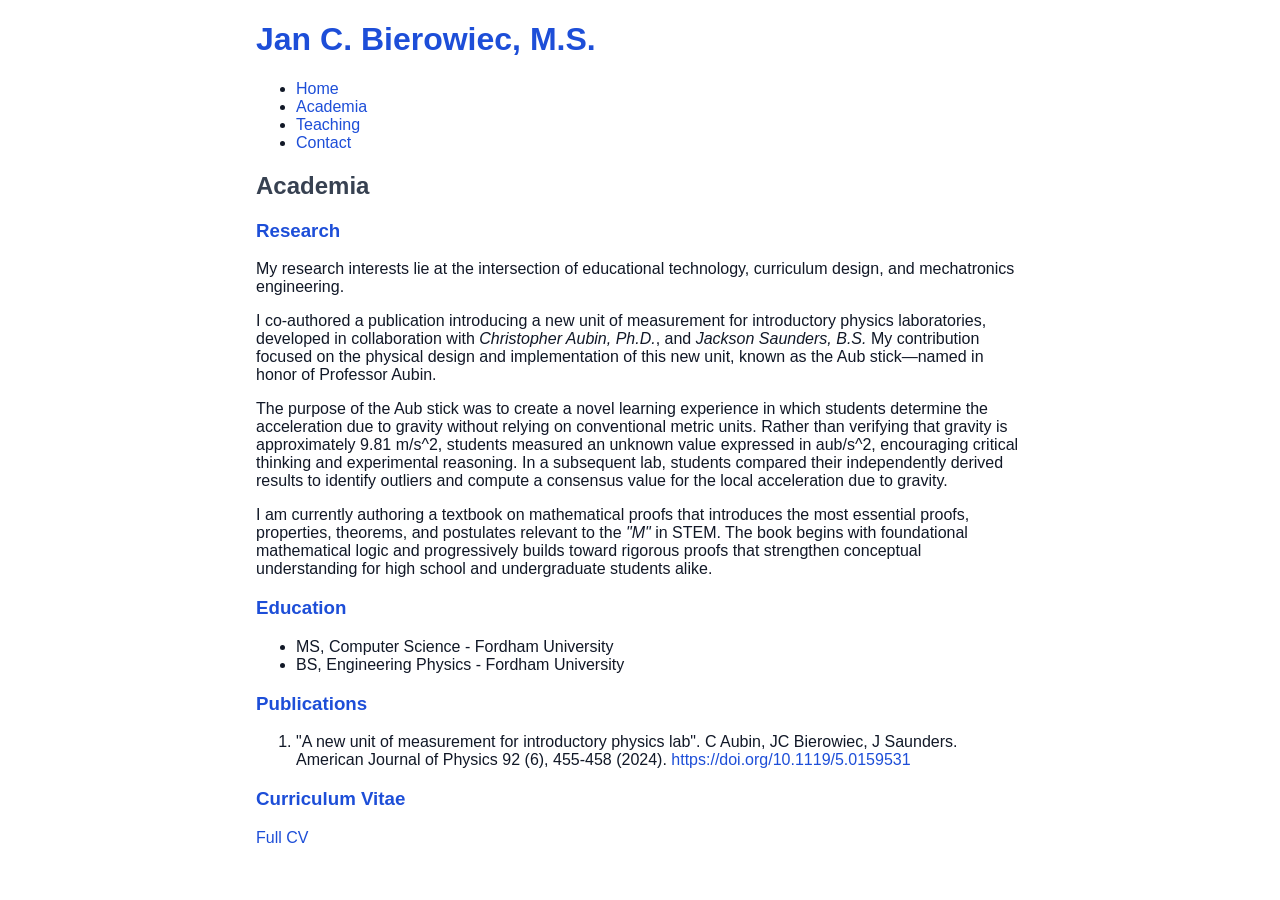
==== pages/academia.html @ 6c403f5b "jan acadamia CV, style, and content updates" ====
<!DOCTYPE html>
<html lang="en">
  <head>
    <meta charset="UTF-8" />
    <meta name="viewport" content="width=device-width, initial-scale=1.0" />
    <title>Jan C. Bierowiec - Academia</title>
    <link rel="stylesheet" href="/style.css" />
  </head>
  <body>
    <h1><a href="/index.html">Jan C. Bierowiec, M.S.</a></h1>
    <div>
      <ul>
        <li><a href="/index.html">Home</a></li>
        <li><a href="/pages/academia.html">Academia</a></li>
        <li><a href="/pages/teaching.html">Teaching</a></li>
        <li><a href="/pages/contact.html">Contact</a></li>
      </ul>
    </div>

    <h2>Academia</h2>

    <h3>Research</h3>
    <p>
      My research interests lie at the intersection of educational technology,
      curriculum design, and mechatronics engineering.
    </p>
    <p>
      I co-authored a publication introducing a new unit of measurement for
      introductory physics laboratories, developed in collaboration with
      <i>Christopher Aubin, Ph.D.</i>, and <i>Jackson Saunders, B.S.</i> My contribution
      focused on the physical design and implementation of this new unit, known
      as the Aub stick—named in honor of Professor Aubin.
    </p>
    <p>
      The purpose of the Aub stick was to create a novel learning experience in
      which students determine the acceleration due to gravity without relying
      on conventional metric units. Rather than verifying that gravity is
      approximately 9.81 m/s^2, students measured an unknown value expressed in
      aub/s^2, encouraging critical thinking and experimental reasoning. In a
      subsequent lab, students compared their independently derived results to
      identify outliers and compute a consensus value for the local acceleration
      due to gravity.
    </p>
    <p>
      I am currently authoring a textbook on mathematical proofs that introduces
      the most essential proofs, properties, theorems, and postulates relevant
      to the <i>"M"</i> in STEM. The book begins with foundational mathematical logic
      and progressively builds toward rigorous proofs that strengthen conceptual
      understanding for high school and undergraduate students alike.
    </p>

    <h3>Education</h3>
    <div>
      <ul>
        <li>MS, Computer Science - Fordham University</li>
        <li>BS, Engineering Physics - Fordham University</li>
      </ul>
    </div>

    <h3>Publications</h3>
    <div>
      <ol>
        <li>
          "A new unit of measurement for introductory physics lab". C Aubin, JC
          Bierowiec, J Saunders. American Journal of Physics 92 (6), 455-458
          (2024).
          <a href="https://doi.org/10.1119/5.0159531" target="_blank"
            >https://doi.org/10.1119/5.0159531</a
          >
        </li>
      </ol>
    </div>

    <h3>Curriculum Vitae</h3>
    <a href="/files/Curriculum_Vitae_Academia.pdf">Full CV</a>
  </body>
</html>
---- style.css ----
body {
  background-color: #ffffff;
  color: #111827;
  margin-left: 20%;
  margin-right: 20%;
  font-family: "Segoe UI", Tahoma, Geneva, Verdana, sans-serif;
}

h2 {
  color: #374151;
} 
h3,
h4 {
  color: #1d4ed8;
} 

a {
  color: #1d4ed8;
  text-decoration: none;
}
a:hover {
  color: #1e40af;
  text-decoration: underline;
}
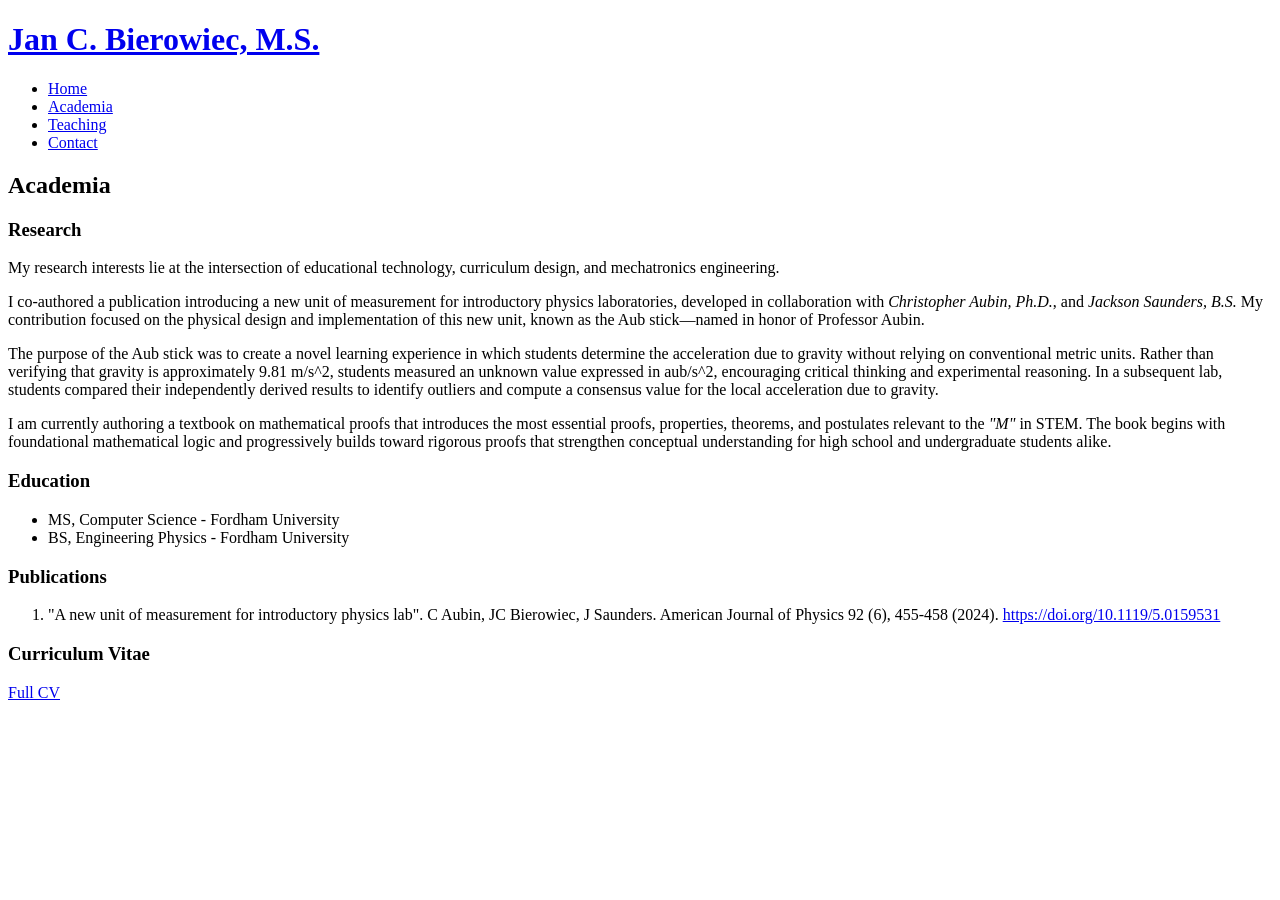
==== commit a332e388: "link fixes" ====
--- a/pages/academia.html
+++ b/pages/academia.html
@@ -4,16 +4,16 @@
     <meta charset="UTF-8" />
     <meta name="viewport" content="width=device-width, initial-scale=1.0" />
     <title>Jan C. Bierowiec - Academia</title>
-    <link rel="stylesheet" href="/style.css" />
+    <link rel="stylesheet" href="/jan_academia/style.css" />
   </head>
   <body>
-    <h1><a href="/index.html">Jan C. Bierowiec, M.S.</a></h1>
+    <h1><a href="/jan_academia/index.html">Jan C. Bierowiec, M.S.</a></h1>
     <div>
       <ul>
-        <li><a href="/index.html">Home</a></li>
-        <li><a href="/pages/academia.html">Academia</a></li>
-        <li><a href="/pages/teaching.html">Teaching</a></li>
-        <li><a href="/pages/contact.html">Contact</a></li>
+        <li><a href="/jan_academia/index.html">Home</a></li>
+        <li><a href="/jan_academia/pages/academia.html">Academia</a></li>
+        <li><a href="/jan_academia/pages/teaching.html">Teaching</a></li>
+        <li><a href="/jan_academia/pages/contact.html">Contact</a></li>
       </ul>
     </div>
 
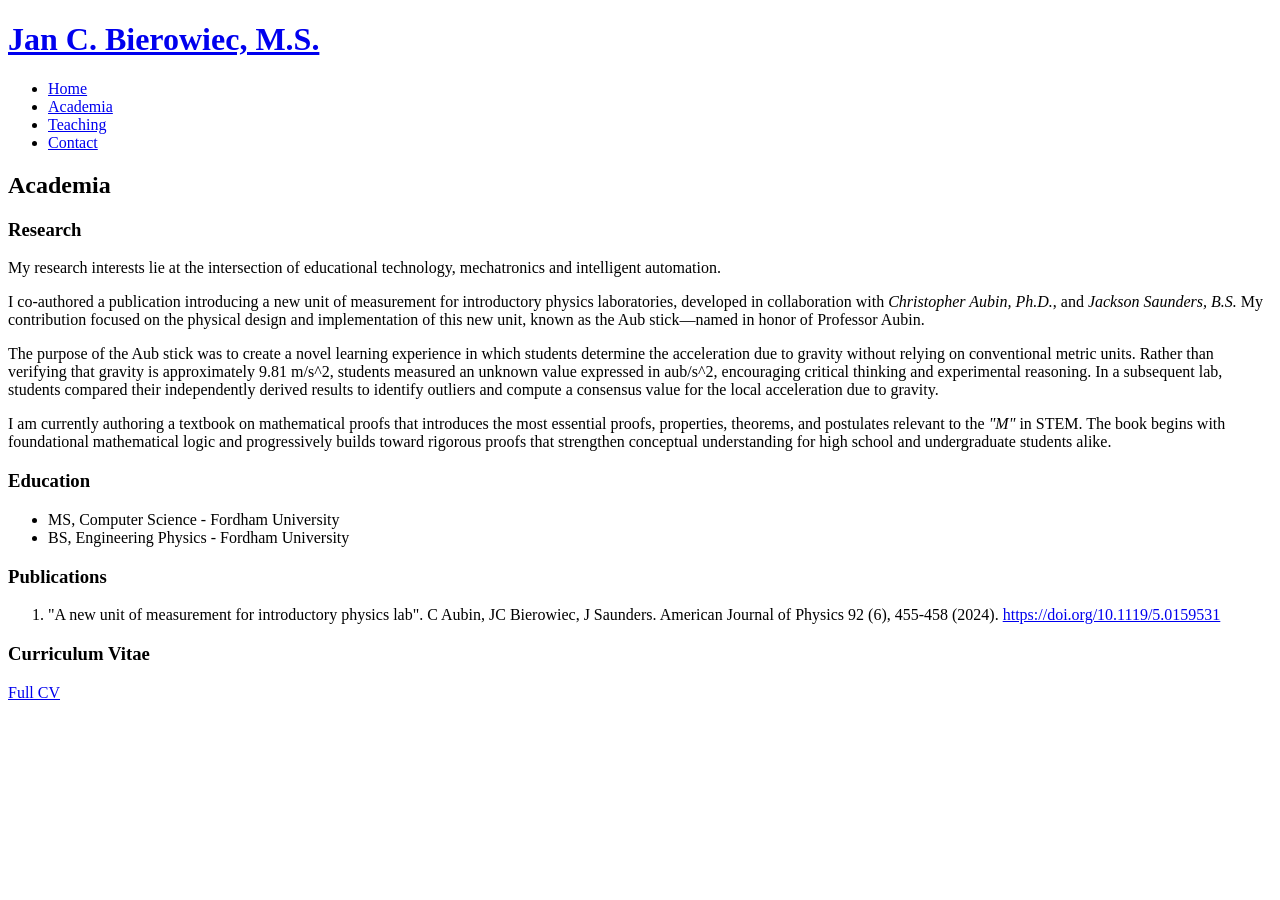
==== commit 04392b1e: "updated teaching and academia files, also added some more PDFs to showcase my work" ====
--- a/pages/academia.html
+++ b/pages/academia.html
@@ -7,7 +7,7 @@
     <link rel="stylesheet" href="/jan_academia/style.css" />
   </head>
   <body>
-    <h1><a href="/jan_academia/index.html">Jan C. Bierowiec, M.S.</a></h1>
+    <h1><a href="/index.html">Jan C. Bierowiec, M.S.</a></h1>
     <div>
       <ul>
         <li><a href="/jan_academia/index.html">Home</a></li>
@@ -22,14 +22,14 @@
     <h3>Research</h3>
     <p>
       My research interests lie at the intersection of educational technology,
-      curriculum design, and mechatronics engineering.
+      mechatronics and intelligent automation.
     </p>
     <p>
       I co-authored a publication introducing a new unit of measurement for
       introductory physics laboratories, developed in collaboration with
-      <i>Christopher Aubin, Ph.D.</i>, and <i>Jackson Saunders, B.S.</i> My contribution
-      focused on the physical design and implementation of this new unit, known
-      as the Aub stick—named in honor of Professor Aubin.
+      <i>Christopher Aubin, Ph.D.</i>, and <i>Jackson Saunders, B.S.</i> My
+      contribution focused on the physical design and implementation of this new
+      unit, known as the Aub stick—named in honor of Professor Aubin.
     </p>
     <p>
       The purpose of the Aub stick was to create a novel learning experience in
@@ -44,9 +44,9 @@
     <p>
       I am currently authoring a textbook on mathematical proofs that introduces
       the most essential proofs, properties, theorems, and postulates relevant
-      to the <i>"M"</i> in STEM. The book begins with foundational mathematical logic
-      and progressively builds toward rigorous proofs that strengthen conceptual
-      understanding for high school and undergraduate students alike.
+      to the <i>"M"</i> in STEM. The book begins with foundational mathematical
+      logic and progressively builds toward rigorous proofs that strengthen
+      conceptual understanding for high school and undergraduate students alike.
     </p>
 
     <h3>Education</h3>
@@ -72,6 +72,6 @@
     </div>
 
     <h3>Curriculum Vitae</h3>
-    <a href="/files/Curriculum_Vitae_Academia.pdf">Full CV</a>
+    <a href="/jan_academia/files/Curriculum_Vitae_Academia.pdf">Full CV</a>
   </body>
 </html>
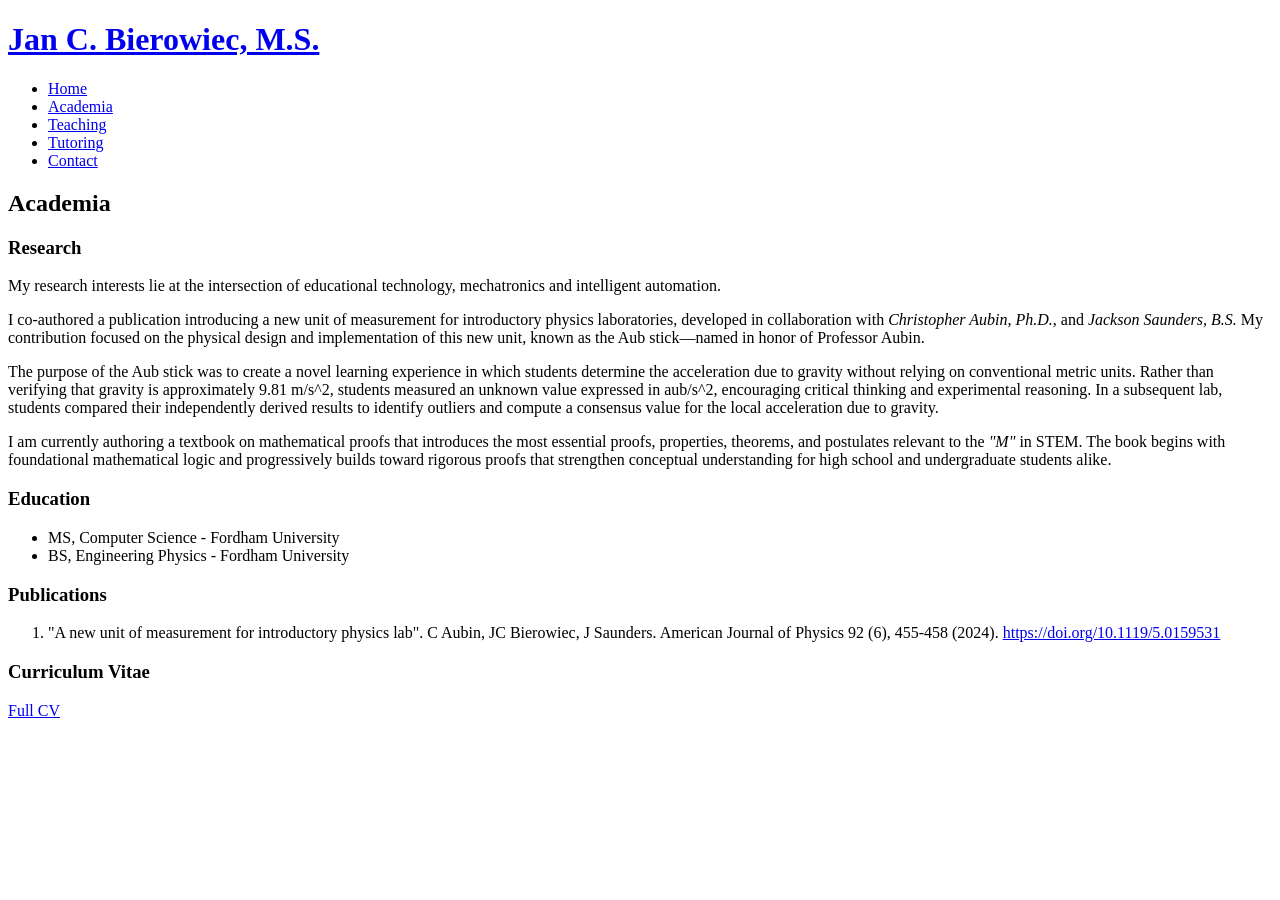
==== commit 1a6d705d: "tutoring.html page" ====
--- a/pages/academia.html
+++ b/pages/academia.html
@@ -1,4 +1,4 @@
-<!DOCTYPE html>
+<!doctype html>
 <html lang="en">
   <head>
     <meta charset="UTF-8" />
@@ -13,6 +13,7 @@
         <li><a href="/jan_academia/index.html">Home</a></li>
         <li><a href="/jan_academia/pages/academia.html">Academia</a></li>
         <li><a href="/jan_academia/pages/teaching.html">Teaching</a></li>
+        <li><a href="/jan_academia/pages/tutoring.html">Tutoring</a></li>
         <li><a href="/jan_academia/pages/contact.html">Contact</a></li>
       </ul>
     </div>
@@ -72,6 +73,6 @@
     </div>
 
     <h3>Curriculum Vitae</h3>
-    <a href="/jan_academia/files/Curriculum_Vitae_Academia.pdf">Full CV</a>
+    <a href="/jan_academia/files/CV/Curriculum_Vitae_Academia.pdf">Full CV</a>
   </body>
 </html>
